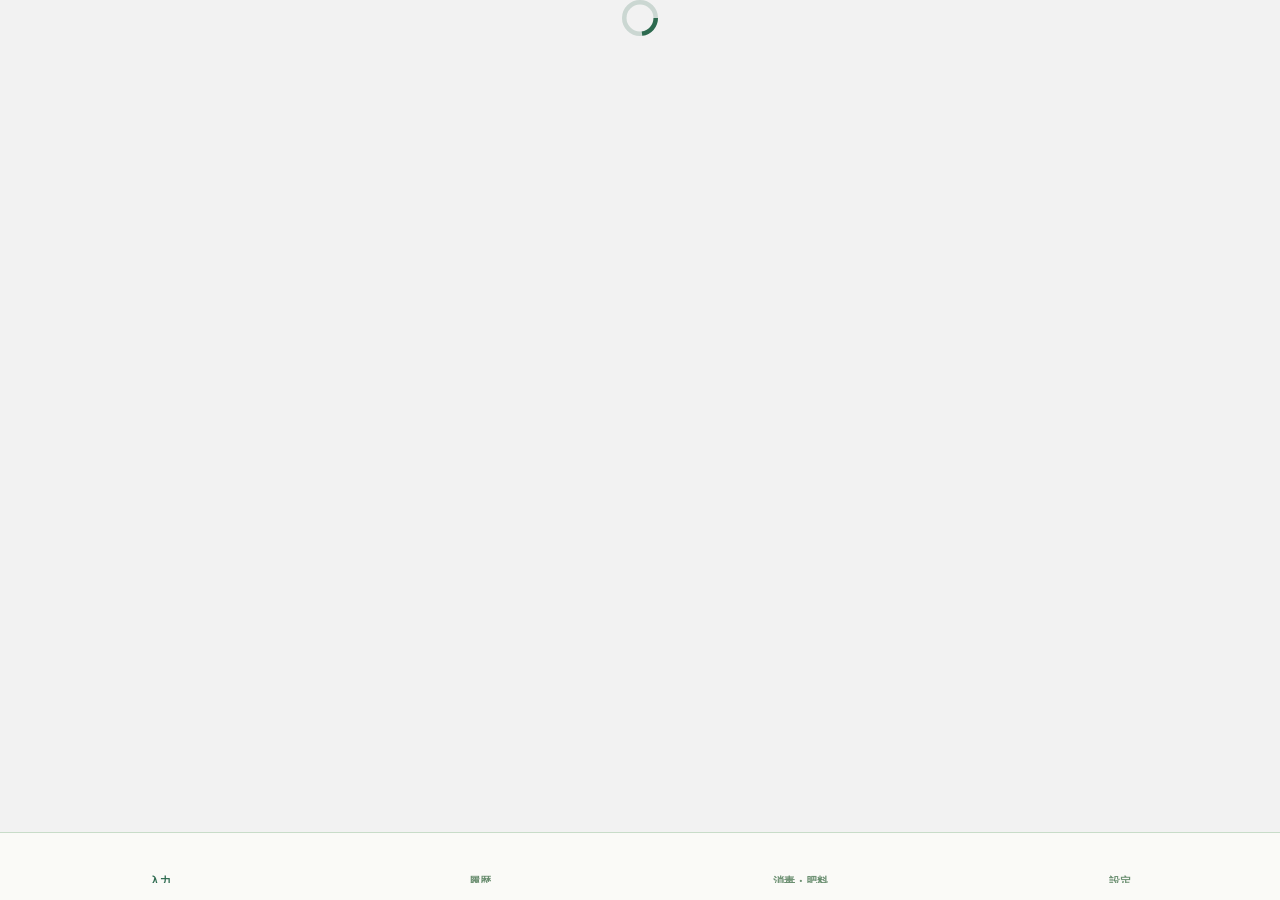
==== (tabs)/index.html @ 6258e8ff "トマトトーンの場所選択UIを病害虫報告と同じ方式に変更" ====
<!DOCTYPE html><html  lang="en"><head><title data-rh="true"></title><meta charSet="utf-8"/><meta name="viewport" content="width=device-width, initial-scale=1, shrink-to-fit=no"/><meta http-equiv="X-UA-Compatible" content="IE=edge"/><style id="expo-reset">#root,body,html{height:100%}body{overflow:hidden}#root{display:flex}</style><style id="react-native-stylesheet">[stylesheet-group="0"]{}
body{margin:0;}
button::-moz-focus-inner,input::-moz-focus-inner{border:0;padding:0;}
html{-ms-text-size-adjust:100%;-webkit-text-size-adjust:100%;-webkit-tap-highlight-color:rgba(0,0,0,0);}
input::-webkit-search-cancel-button,input::-webkit-search-decoration,input::-webkit-search-results-button,input::-webkit-search-results-decoration{display:none;}
[stylesheet-group="1"]{}
.css-11aywtz{-moz-appearance:textfield;-webkit-appearance:none;background-color:rgba(0,0,0,0.00);border-bottom-left-radius:0px;border-bottom-right-radius:0px;border-top-left-radius:0px;border-top-right-radius:0px;border:0 solid black;box-sizing:border-box;font:14px -apple-system,BlinkMacSystemFont,"Segoe UI",Roboto,Helvetica,Arial,sans-serif;margin:0px;padding:0px;resize:none;}
.css-146c3p1{background-color:rgba(0,0,0,0.00);border:0 solid black;box-sizing:border-box;color:rgba(0,0,0,1.00);display:inline;font:14px -apple-system,BlinkMacSystemFont,"Segoe UI",Roboto,Helvetica,Arial,sans-serif;list-style:none;margin:0px;padding:0px;position:relative;text-align:start;text-decoration:none;white-space:pre-wrap;word-wrap:break-word;}
.css-1jxf684{background-color:rgba(0,0,0,0.00);border:0 solid black;box-sizing:border-box;color:inherit;display:inline;font:inherit;list-style:none;margin:0px;padding:0px;position:relative;text-align:inherit;text-decoration:none;white-space:inherit;word-wrap:break-word;}
.css-9pa8cd{bottom:0px;height:100%;left:0px;opacity:0;position:absolute;right:0px;top:0px;width:100%;z-index:-1;}
.css-g5y9jx{align-content:flex-start;align-items:stretch;background-color:rgba(0,0,0,0.00);border:0 solid black;box-sizing:border-box;display:flex;flex-basis:auto;flex-direction:column;flex-shrink:0;list-style:none;margin:0px;min-height:0px;min-width:0px;padding:0px;position:relative;text-decoration:none;z-index:0;}
[stylesheet-group="2"]{}
.r-1064s9p{margin:4px;}
.r-11mg6pl{border-bottom-color:rgba(255,255,255,1.00);border-left-color:rgba(255,255,255,1.00);border-right-color:rgba(255,255,255,1.00);border-top-color:rgba(255,255,255,1.00);}
.r-13awgt0{flex:1;}
.r-16uyjmq{border-bottom-left-radius:22px;border-bottom-right-radius:22px;border-top-left-radius:22px;border-top-right-radius:22px;}
.r-170ecdi{border-bottom-color:rgba(255,255,255,0.60);border-left-color:rgba(255,255,255,0.60);border-right-color:rgba(255,255,255,0.60);border-top-color:rgba(255,255,255,0.60);}
.r-17gur6a{border-bottom-left-radius:0px;border-bottom-right-radius:0px;border-top-left-radius:0px;border-top-right-radius:0px;}
.r-1867qdf{border-bottom-left-radius:16px;border-bottom-right-radius:16px;border-top-left-radius:16px;border-top-right-radius:16px;}
.r-1awa8pu{border-bottom-color:rgba(101,119,134,1.00);border-left-color:rgba(101,119,134,1.00);border-right-color:rgba(101,119,134,1.00);border-top-color:rgba(101,119,134,1.00);}
.r-1bq2mok{margin:3px;}
.r-1d4xg89{border-bottom-color:rgba(170,184,194,1.00);border-left-color:rgba(170,184,194,1.00);border-right-color:rgba(170,184,194,1.00);border-top-color:rgba(170,184,194,1.00);}
.r-1dedoh8{border-bottom-left-radius:9px;border-bottom-right-radius:9px;border-top-left-radius:9px;border-top-right-radius:9px;}
.r-1dzdj1l{border-bottom-left-radius:10px;border-bottom-right-radius:10px;border-top-left-radius:10px;border-top-right-radius:10px;}
.r-1f0042m{border-bottom-left-radius:5px;border-bottom-right-radius:5px;border-top-left-radius:5px;border-top-right-radius:5px;}
.r-1fuqb1j{border-bottom-left-radius:24px;border-bottom-right-radius:24px;border-top-left-radius:24px;border-top-right-radius:24px;}
.r-1j16mh1{border-bottom-left-radius:100%;border-bottom-right-radius:100%;border-top-left-radius:100%;border-top-right-radius:100%;}
.r-1jkafct{border-bottom-left-radius:2px;border-bottom-right-radius:2px;border-top-left-radius:2px;border-top-right-radius:2px;}
.r-1jyn79y{border-bottom-color:rgba(0,150,136,1.00);border-left-color:rgba(0,150,136,1.00);border-right-color:rgba(0,150,136,1.00);border-top-color:rgba(0,150,136,1.00);}
.r-1m7mu0x{border-bottom-left-radius:36px;border-bottom-right-radius:36px;border-top-left-radius:36px;border-top-right-radius:36px;}
.r-1mxhqmb{border-bottom-left-radius:11px;border-bottom-right-radius:11px;border-top-left-radius:11px;border-top-right-radius:11px;}
.r-1pcd2l5{padding:20px;}
.r-1phboty{border-bottom-style:solid;border-left-style:solid;border-right-style:solid;border-top-style:solid;}
.r-1px6drs{border-bottom-left-radius:7px;border-bottom-right-radius:7px;border-top-left-radius:7px;border-top-right-radius:7px;}
.r-1q9bdsx{border-bottom-left-radius:12px;border-bottom-right-radius:12px;border-top-left-radius:12px;border-top-right-radius:12px;}
.r-1qsk4np{overflow-x:clip;overflow-y:clip;}
.r-1rf8fdq{border-bottom-width:1.5px;border-left-width:1.5px;border-right-width:1.5px;border-top-width:1.5px;}
.r-1rvyss1{border-bottom-color:rgba(255,255,255,0.20);border-left-color:rgba(255,255,255,0.20);border-right-color:rgba(255,255,255,0.20);border-top-color:rgba(255,255,255,0.20);}
.r-1slz7xr{padding:14px;}
.r-1sp51qo{padding:10px;}
.r-1txcine{border-bottom-left-radius:13px;border-bottom-right-radius:13px;border-top-left-radius:13px;border-top-right-radius:13px;}
.r-1udh08x{overflow-x:hidden;overflow-y:hidden;}
.r-1upjcm2{border-bottom-color:rgba(239,68,68,1.00);border-left-color:rgba(239,68,68,1.00);border-right-color:rgba(239,68,68,1.00);border-top-color:rgba(239,68,68,1.00);}
.r-1uu6nss{padding:5px;}
.r-1xfd6ze{border-bottom-left-radius:8px;border-bottom-right-radius:8px;border-top-left-radius:8px;border-top-right-radius:8px;}
.r-1ylenci{border-bottom-left-radius:15px;border-bottom-right-radius:15px;border-top-left-radius:15px;border-top-right-radius:15px;}
.r-494qqr{padding:32px;}
.r-4a18lf{border-bottom-color:rgba(255,0,0,1.00);border-left-color:rgba(255,0,0,1.00);border-right-color:rgba(255,0,0,1.00);border-top-color:rgba(255,0,0,1.00);}
.r-60ke3l{border-bottom-color:rgba(0,128,0,1.00);border-left-color:rgba(0,128,0,1.00);border-right-color:rgba(0,128,0,1.00);border-top-color:rgba(0,128,0,1.00);}
.r-6jwuau{border-bottom-color:rgba(220,38,38,1.00);border-left-color:rgba(220,38,38,1.00);border-right-color:rgba(220,38,38,1.00);border-top-color:rgba(220,38,38,1.00);}
.r-6ncur5{border-bottom-left-radius:18px;border-bottom-right-radius:18px;border-top-left-radius:18px;border-top-right-radius:18px;}
.r-6t2glc{border-bottom-left-radius:40px;border-bottom-right-radius:40px;border-top-left-radius:40px;border-top-right-radius:40px;}
.r-9x6qib{border-bottom-color:rgba(204,214,221,1.00);border-left-color:rgba(204,214,221,1.00);border-right-color:rgba(204,214,221,1.00);border-top-color:rgba(204,214,221,1.00);}
.r-a1yn9n{border-bottom-left-radius:28px;border-bottom-right-radius:28px;border-top-left-radius:28px;border-top-right-radius:28px;}
.r-cdmcib{border-bottom-left-radius:3px;border-bottom-right-radius:3px;border-top-left-radius:3px;border-top-right-radius:3px;}
.r-crgep1{margin:0px;}
.r-d045u9{border-bottom-width:2px;border-left-width:2px;border-right-width:2px;border-top-width:2px;}
.r-d23pfw{padding:24px;}
.r-dta0w2{flex:2;}
.r-edyy15{padding:8px;}
.r-eg6o18{border-bottom-style:dashed;border-left-style:dashed;border-right-style:dashed;border-top-style:dashed;}
.r-fx7oqy{border-bottom-color:rgba(0,0,255,1.00);border-left-color:rgba(0,0,255,1.00);border-right-color:rgba(0,0,255,1.00);border-top-color:rgba(0,0,255,1.00);}
.r-hv52eu{margin:12px;}
.r-kdyh1x{border-bottom-left-radius:6px;border-bottom-right-radius:6px;border-top-left-radius:6px;border-top-right-radius:6px;}
.r-kq9wsh{padding:13px;}
.r-krxsd3{display:-webkit-box;}
.r-m4suti{border-bottom-color:rgba(209,213,219,1.00);border-left-color:rgba(209,213,219,1.00);border-right-color:rgba(209,213,219,1.00);border-top-color:rgba(209,213,219,1.00);}
.r-nsbfu8{padding:16px;}
.r-rs99b7{border-bottom-width:1px;border-left-width:1px;border-right-width:1px;border-top-width:1px;}
.r-t23y2h{border-bottom-left-radius:14px;border-bottom-right-radius:14px;border-top-left-radius:14px;border-top-right-radius:14px;}
.r-t60dpp{padding:0px;}
.r-tuq35u{padding:4px;}
.r-urltzf{border-bottom-color:rgba(254,178,178,1.00);border-left-color:rgba(254,178,178,1.00);border-right-color:rgba(254,178,178,1.00);border-top-color:rgba(254,178,178,1.00);}
.r-wg31gx{border-bottom-color:rgba(49,53,56,1.00);border-left-color:rgba(49,53,56,1.00);border-right-color:rgba(49,53,56,1.00);border-top-color:rgba(49,53,56,1.00);}
.r-xoduu5{display:inline-flex;}
.r-xyw6el{padding:12px;}
.r-y47klf{border-bottom-left-radius:20px;border-bottom-right-radius:20px;border-top-left-radius:20px;border-top-right-radius:20px;}
.r-ywje51{margin:auto;}
.r-z2wwpe{border-bottom-left-radius:4px;border-bottom-right-radius:4px;border-top-left-radius:4px;border-top-right-radius:4px;}
[stylesheet-group="2.1"]{}
.r-11f147o{padding-bottom:8px;padding-top:8px;}
.r-11gswi8{padding-left:3px;padding-right:3px;}
.r-1559e4e{padding-bottom:2px;padding-top:2px;}
.r-17q4wm6{margin-left:5px;margin-right:5px;}
.r-184id4b{margin-bottom:12px;margin-top:12px;}
.r-18c5d7m{padding-left:6px;padding-right:6px;}
.r-1d7mnkm{padding-bottom:15px;padding-top:15px;}
.r-1e084wi{padding-left:0px;padding-right:0px;}
.r-1fkl15p{padding-left:32px;padding-right:32px;}
.r-1ih2u13{margin-left:14px;margin-right:14px;}
.r-1j93nrh{margin-left:0px;margin-right:0px;}
.r-1mkv55d{padding-bottom:0px;padding-top:0px;}
.r-1ml3abn{padding-bottom:14px;padding-top:14px;}
.r-1mmae3n{padding-bottom:12px;padding-top:12px;}
.r-1ntr0p{padding-left:5px;padding-right:5px;}
.r-1p4mezk{margin-left:18px;margin-right:18px;}
.r-1rsorjc{padding-left:36px;padding-right:36px;}
.r-1s5swlz{padding-bottom:9px;padding-top:9px;}
.r-1s8xllv{margin-left:-14px;margin-right:-14px;}
.r-1ubuhtd{padding-left:10px;padding-right:10px;}
.r-1wci7jc{padding-left:28px;padding-right:28px;}
.r-1xpp3t0{margin-left:16px;margin-right:16px;}
.r-1y6u10y{margin-bottom:20px;margin-top:20px;}
.r-1yd117h{padding-bottom:7px;padding-top:7px;}
.r-284m6k{padding-left:18px;padding-right:18px;}
.r-3o4zer{padding-left:12px;padding-right:12px;}
.r-3pj75a{padding-left:16px;padding-right:16px;}
.r-cnw61z{padding-bottom:4px;padding-top:4px;}
.r-cxgwc0{padding-left:24px;padding-right:24px;}
.r-dd0y9b{padding-bottom:20px;padding-top:20px;}
.r-f8sm7e{margin-left:auto;margin-right:auto;}
.r-gu64tb{padding-left:14px;padding-right:14px;}
.r-is05cd{padding-left:8px;padding-right:8px;}
.r-jdiy1a{margin-left:11px;margin-right:11px;}
.r-jusfrs{margin-left:12px;margin-right:12px;}
.r-n5f61p{margin-bottom:3px;margin-top:3px;}
.r-n7gxbd{padding-left:4px;padding-right:4px;}
.r-rehuqn{padding-bottom:5px;padding-top:5px;}
.r-u9wvl5{padding-left:20px;padding-right:20px;}
.r-ugi1tw{padding-left:5%;padding-right:5%;}
.r-vuvdlw{padding-bottom:6px;padding-top:6px;}
.r-w7s2jr{padding-bottom:16px;padding-top:16px;}
.r-wnp491{margin-left:2px;margin-right:2px;}
.r-xjggfu{padding-bottom:3px;padding-top:3px;}
.r-ytbthy{padding-bottom:10px;padding-top:10px;}
.r-ywh0we{padding-bottom:13px;padding-top:13px;}
[stylesheet-group="2.2"]{}
.r-10s2tm5{left:0%;}
.r-16o8guy{right:100%;}
.r-1a11zyx{margin-right:12px;}
.r-1cwvpvk{margin-left:12px;}
.r-1e97lx8{margin-right:3px;}
.r-1euzeng{padding-left:24px;}
.r-1g4tz6n{margin-right:-14.5px;}
.r-1h31txp{padding-right:16px;}
.r-1lhn9r{margin-left:-14.5px;}
.r-1sqnqi2{margin-left:3px;}
.r-1vl2501{padding-right:24px;}
.r-9mo606{margin-right:10px;}
.r-c59us2{left:-3px;}
.r-dqe1q{right:0%;}
.r-qb41rp{margin-right:5px;}
.r-rci37q{left:100%;}
.r-uhung1{margin-left:10px;}
.r-vpmibe{right:-3px;}
.r-w67my2{padding-left:16px;}
.r-wizibn{margin-left:5px;}
[stylesheet-group="3"]{}
.r-102gzdx{height:52px;}
.r-105ug2t{pointer-events:auto!important;}
.r-109y4c4{height:1px;}
.r-10g5efv{width:4px;}
.r-10i5owj{box-shadow:0px 2px 6px rgba(0,0,0,0.20);}
.r-10ptun7{height:16px;}
.r-10v3vxq{transform:scaleX(-1);}
.r-10x49cs{font-size:10px;}
.r-10xqauy{padding-top:env(safe-area-inset-top);}
.r-116b78n{color:rgba(255,255,255,0.85);}
.r-117bsoe{margin-bottom:20px;}
.r-11c0sde{margin-top:24px;}
.r-11j9u27{visibility:hidden;}
.r-11mpjr4{background-color:rgba(223,223,223,1.00);}
.r-11rk87y{padding-bottom:32px;}
.r-11udlyb{background-color:rgba(0,150,136,1.00);}
.r-11v9fek{min-width:180px;}
.r-11yh6sk{overflow-x:hidden;}
.r-12f6czt{top:17px;}
.r-12sm5po{letter-spacing:-0.3px;}
.r-12vffkv>* {pointer-events:auto;}
.r-12vffkv{pointer-events:none!important;}
.r-12ym1je{width:18px;}
.r-135wba7{line-height:24px;}
.r-13aq9py{animation-name:r-1iq689l;}
.r-13kc5u0{margin-left:1px;}
.r-13qz1uu{width:100%;}
.r-13tjlyg{transition-duration:0.1s;}
.r-1472mwg{height:24px;}
.r-14gqq1x{margin-top:4px;}
.r-14lw9ot{background-color:rgba(255,255,255,1.00);}
.r-14sbq61{background-color:rgba(33,150,243,1.00);}
.r-14yzgew{line-height:18px;}
.r-150rngu{-webkit-overflow-scrolling:touch;}
.r-156q2ks{margin-top:10px;}
.r-1599tul{gap:3px;}
.r-15d164r{margin-bottom:10px;}
.r-15nkz43{height:-56px;}
.r-15zivkp{margin-bottom:4px;}
.r-16dba41{font-weight:400;}
.r-16pcm1t{gap:20px;}
.r-16y2uox{flex-grow:1;}
.r-170w6zn{bottom:4px;}
.r-173mn98{align-self:flex-end;}
.r-173mzie{transform:scaleY(-1);}
.r-1777fci{justify-content:center;}
.r-17bb2tj{animation-duration:0.75s;}
.r-17leim2{background-repeat:repeat;}
.r-17s6mgv{justify-content:flex-end;}
.r-17tb59b{opacity:0.7;}
.r-17tloay{opacity:0.6;}
.r-17u3ijr{background-color:rgba(155,161,166,0.27);}
.r-184en5c{z-index:1;}
.r-18kxxzh{flex-grow:0;}
.r-18nhz7w{top:-3px;}
.r-18u1ve8{color:rgba(255,255,255,0.40);}
.r-18u37iz{flex-direction:row;}
.r-18yzcnr{height:22px;}
.r-19554kt{width:90px;}
.r-199wky7{width:30px;}
.r-19oahor{font-size:64px;}
.r-19qrga8{margin-top:3px;}
.r-19tjxh9{width:26px;}
.r-19wmn03{width:20px;}
.r-19z077z{touch-action:none;}
.r-1a2p6p6{-webkit-text-decoration-style:solid;text-decoration-style:solid;}
.r-1abnn5w{animation-play-state:paused;}
.r-1acpoxo{width:36px;}
.r-1aiqnjv{font-family:monospace,monospace;}
.r-1akm30i{line-height:13px;}
.r-1aockid{width:40px;}
.r-1aojig9{max-height:65%;}
.r-1awozwy{align-items:center;}
.r-1ay1djp{animation-duration:1s;}
.r-1b43r93{font-size:14px;}
.r-1bgnf4w{min-width:40%;}
.r-1blnp2b{width:72px;}
.r-1bymd8e{margin-top:2px;}
.r-1c6unfx{forced-color-adjust:none;}
.r-1c85bru{width:270px;}
.r-1cad53l{margin-bottom:14px;}
.r-1cmwbt1{gap:8px;}
.r-1cvj4g8{margin-top:1px;}
.r-1cwl3u0{line-height:16px;}
.r-1d09ksm{align-items:baseline;}
.r-1d2f490{left:0px;}
.r-1d5kdc7{flex-direction:column-reverse;}
.r-1ddef8g{-webkit-text-decoration-line:underline;text-decoration-line:underline;}
.r-1dernwh{height:70%;}
.r-1ei5mc7{cursor:inherit;}
.r-1el8sus{min-height:72px;}
.r-1enofrn{font-size:12px;}
.r-1euycsn{flex-direction:row-reverse;}
.r-1ewcgjf{box-shadow:0px 1px 3px rgba(0,0,0,0.5);}
.r-1f529hi{line-height:14px;}
.r-1ff274t{text-align:right;}
.r-1ff5aok{right:20px;}
.r-1ffj0ar{background-color:rgba(0,0,0,0.40);}
.r-1g7fiml{height:30px;}
.r-1g80hic{opacity:0.8;}
.r-1ge9hsw{max-width:960px;}
.r-1ghxqbu{font-variant:tabular-nums;}
.r-1gkfh8e{font-size:11px;}
.r-1glkqn6{width:80px;}
.r-1gwld19{min-width:100px;}
.r-1gzrgec{margin-bottom:-4px;}
.r-1h0z5md{justify-content:flex-start;}
.r-1h2t8mc{width:0px;}
.r-1h8ys4a{padding-top:4px;}
.r-1habvwh{align-items:flex-start;}
.r-1hjkk89{margin-left:-3px;}
.r-1hjwoze{height:18px;}
.r-1hy97zq{padding-top:80px;}
.r-1i10wst{font-size:18px;}
.r-1i6wzkk{-moz-transition-property:opacity;-webkit-transition-property:opacity;transition-property:opacity;}
.r-1i71y14{gap:14px;}
.r-1ibsocu{font-size:70px;}
.r-1ifxtd0{margin-bottom:16px;}
.r-1ijeh26{background-color:rgba(255,240,240,1.00);}
.r-1ikidpy{letter-spacing:0.5px;}
.r-1iln25a{word-wrap:normal;}
.r-1inkyih{font-size:17px;}
.r-1iusvr4{flex-basis:0px;}
.r-1iww7jx{width:28px;}
.r-1janqcz{width:16px;}
.r-1jfjq5a{color:rgba(220,38,38,1.00);}
.r-1jg9483{width:8px;}
.r-1jj8364{margin-left:auto;}
.r-1jkjb{margin-left:8px;}
.r-1k25im9{height:26px;}
.r-1kb76zh{margin-right:8px;}
.r-1kbxlxu{color:rgba(156,163,175,1.00);}
.r-1kfrs79{font-weight:600;}
.r-1kihuf0{align-self:center;}
.r-1kufxrw{max-width:70px;}
.r-1kz6sp{width:52px;}
.r-1l7z4oj{padding-bottom:16px;}
.r-1ld3bg{top:-4px;}
.r-1ldzwu0{animation-timing-function:linear;}
.r-1loqt21{cursor:pointer;}
.r-1m4drjs{top:-6px;}
.r-1m5eot9{min-width:70px;}
.r-1mhb1uw{width:42px;}
.r-1mlwlqe{flex-basis:auto;}
.r-1mnahxq{margin-top:0px;}
.r-1mosvo3{color:rgba(116,42,42,1.00);}
.r-1mrlafo{background-position:0;}
.r-1muvv40{animation-iteration-count:infinite;}
.r-1n20pny{width:140px;}
.r-1niwhzg{background-color:rgba(0,0,0,0.00);}
.r-1nlw0im{bottom:8px;}
.r-1no09lo{margin-top:28px;}
.r-1nxhmzv{margin-bottom:28px;}
.r-1ny4l3l{outline-style:none;}
.r-1oa20y{max-width:80px;}
.r-1ocf4r9{scroll-snap-type:y mandatory;}
.r-1ochu93{right:-20px;}
.r-1od2jal{font-weight:300;}
.r-1odb0v4{line-height:74px;}
.r-1ois7e2{color:rgba(55,65,81,1.00);}
.r-1oji4za{width:30%;}
.r-1onu96p{border-curve:continuous;}
.r-1oqotk3{color:rgba(197,48,48,1.00);}
.r-1oszu61{align-items:stretch;}
.r-1otgn73{touch-action:manipulation;}
.r-1p0dtai{bottom:0px;}
.r-1pcdyqj{margin-right:6px;}
.r-1pe4m6s{background-color:rgba(255,245,245,1.00);}
.r-1pexk7n{height:14px;}
.r-1ph75f1{height:80px;}
.r-1pi2tsx{height:100%;}
.r-1pm8pkb{font-family:Courier;}
.r-1pyaxff{padding-right:8px;}
.r-1q142lx{flex-shrink:0;}
.r-1qd0xha{font-family:-apple-system,BlinkMacSystemFont,"Segoe UI",Roboto,Helvetica,Arial,sans-serif;}
.r-1qulhi1{animation-name:r-1pzkwqh;}
.r-1r4fvd0{color:rgba(82,169,255,1.00);}
.r-1r74h94{left:8px;}
.r-1r8g8re{height:36px;}
.r-1rnoaur{overflow-y:auto;}
.r-1s2bzr4{margin-top:12px;}
.r-1sg8ghl{z-index:1000;}
.r-1ssbvtb{gap:12px;}
.r-1svt5kg{right:-8px;}
.r-1swv7u1{box-shadow:0px 2px 4px rgba(0,0,0,0.15);}
.r-1sxrcry{background-size:auto;}
.r-1t2hasf{padding-bottom:18px;}
.r-1tsma7m{color:rgba(239,68,68,1.00);}
.r-1uacjwt{top:50px;}
.r-1udbk01{text-overflow:ellipsis;}
.r-1ugchlj{height:44px;}
.r-1ui5ee8{font-size:32px;}
.r-1ujkv8a{aspect-ratio:1;}
.r-1uq9rlk{max-height:200px;}
.r-1uwte3a{padding-bottom:40px;}
.r-1v1z2uz{margin-top:32px;}
.r-1vr29t4{font-weight:800;}
.r-1w1br8q{right:3px;}
.r-1w2pmg{height:0px;}
.r-1w6e6rj{flex-wrap:wrap;}
.r-1wbh5a2{flex-shrink:1;}
.r-1wfhzrg{height:120px;}
.r-1wtj0ep{justify-content:space-between;}
.r-1wyvozj{left:50%;}
.r-1wyyakw{z-index:-1;}
.r-1wzrnnt{margin-top:16px;}
.r-1wztat5{height:140px;}
.r-1x35g6{font-size:24px;}
.r-1x9gqwl{max-height:52px;}
.r-1xbve24{height:6px;}
.r-1xcajam{position:fixed;}
.r-1xnzce8{-moz-user-select:text;-webkit-user-select:text;user-select:text;}
.r-1xpsq9i{box-shadow:0px 3px 3px rgba(0, 0, 0, 0.33);}
.r-1xzupcd{width:13px;}
.r-1yef0xd{animation-name:r-11cv4x;}
.r-1yvhtrz{width:32px;}
.r-1yywti8{max-width:52px;}
.r-2eszeu::-webkit-scrollbar{display:none}
.r-2eszeu{scrollbar-width:none;}
.r-2o02ov{margin-top:40px;}
.r-2tavb8{background-color:rgba(0,0,0,0.60);}
.r-30o5oe{-moz-appearance:none;-ms-appearance:none;-webkit-appearance:none;appearance:none;}
.r-30qeir{bottom:-4px;}
.r-356f0p{letter-spacing:0.35px;}
.r-36ujnk{font-style:italic;}
.r-37igu{height:90px;}
.r-3da1kt{height:8px;}
.r-3mc0re{right:8px;}
.r-3psxfr{right:-6px;}
.r-3s2u2q{white-space:nowrap;}
.r-3z9gw1{max-height:90%;}
.r-417010{z-index:0;}
.r-461dsm{min-height:4px;}
.r-4d76ec{height:200px;}
.r-4gszlv{background-size:cover;}
.r-4m99jg{max-width:320px;}
.r-4qi52x{max-height:60%;}
.r-4v7adb{height:5px;}
.r-5fcqz0{line-height:17px;}
.r-5kkj8d{border-top-width:1px;}
.r-5oul0u{margin-bottom:8px;}
.r-5t7p9m{padding-top:14px;}
.r-60vfwk{min-width:1px;}
.r-633pao>* {pointer-events:none;}
.r-633pao{pointer-events:none!important;}
.r-67i7yn{left:-20px;}
.r-6dt33c{opacity:1;}
.r-6gpygo{margin-bottom:12px;}
.r-6taxm2:-ms-input-placeholder{color:var(--placeholderTextColor);opacity:1;}
.r-6taxm2::-moz-placeholder{color:var(--placeholderTextColor);opacity:1;}
.r-6taxm2::-webkit-input-placeholder{color:var(--placeholderTextColor);opacity:1;}
.r-6taxm2::placeholder{color:var(--placeholderTextColor);opacity:1;}
.r-726pan{width:31px;}
.r-76blku{height:21px;}
.r-7cikom{font-size:inherit;}
.r-7l9xyp{background-color:rgba(255,255,255,0.20);}
.r-7p11b{color:rgba(255,255,255,0.75);}
.r-7q8q6z{cursor:default;}
.r-8akbws{-webkit-box-orient:vertical;}
.r-8ay8q1{letter-spacing:0.1px;}
.r-8hc5te{width:6px;}
.r-97e31f{padding-bottom:env(safe-area-inset-bottom);}
.r-9aw3ui{gap:4px;}
.r-9cviqr{margin-left:2px;}
.r-9cy4zw{border-bottom-width:0.5px;}
.r-9daxd3{animation-duration:250ms;}
.r-9dmdro{top:40px;}
.r-a023e6{font-size:15px;}
.r-ad9o1y{vertical-align:top;}
.r-adyw6z{font-size:20px;}
.r-agouwx{transform:translateZ(0);}
.r-ah5dr5>* {pointer-events:none;}
.r-ah5dr5{pointer-events:auto!important;}
.r-aruset{font-weight:200;}
.r-b88u0q{font-weight:700;}
.r-b8lwoo{width:100px;}
.r-bi4vy9{transform:translateY(100%);}
.r-bipjfj{width:-56px;}
.r-bnwqim{position:relative;}
.r-bt1l66{min-height:20px;}
.r-buy8e9{overflow-y:hidden;}
.r-bv2aro{padding-left:env(safe-area-inset-left);}
.r-c68hjy{color:rgba(161,161,161,1.00);}
.r-chv771{bottom:-32px;}
.r-cpa5s6{scroll-snap-align:start;}
.r-cqee49{color:rgba(0,0,0,1.00);}
.r-cqzzvf{border-top-right-radius:20px;}
.r-d0pm55{margin-bottom:5px;}
.r-dc5v9k{height:80%;}
.r-dkge59{background-color:rgba(170,184,194,1.00);}
.r-dnmrzs{max-width:100%;}
.r-drfeu3{background-color:rgba(0,0,0,0.50);}
.r-eaezby{line-height:26px;}
.r-eafdt9{transition-duration:0.15s;}
.r-ebwn4k{animation-name:r-q67da2;}
.r-ehq7j7{background-size:contain;}
.r-eqz5dr{flex-direction:column;}
.r-eu3ka{height:40px;}
.r-evnaw{font-size:22px;}
.r-f1odvy{margin-bottom:6px;}
.r-f1w8kp{border-top-left-radius:20px;}
.r-f4gmv6{gap:16px;}
.r-f5c2rd{max-height:75%;}
.r-f9v2oj{max-height:80%;}
.r-fdjqy7{text-align:left;}
.r-g3mlsw{animation-name:r-t2lo5v;}
.r-ghxds0{transform:translateY(0%);}
.r-gtdqiz{position:-webkit-sticky;position:sticky;}
.r-h0d30l{height:28px;}
.r-h3f8nf{min-height:100px;}
.r-h3s6tt{height:48px;}
.r-h6r2zm{min-width:4px;}
.r-hbpseb{line-height:22px;}
.r-hjklzo{line-height:19px;}
.r-hvns9x{max-width:400px;}
.r-hxflta{padding-right:env(safe-area-inset-right);}
.r-i03k3n{padding-bottom:14px;}
.r-i61hcz{min-width:20px;}
.r-i6by83{background-color:rgba(0,0,0,0.92);}
.r-icoktb{opacity:0.5;}
.r-icxjq6{opacity:0.85;}
.r-ipm5af{top:0px;}
.r-irdyr2{background-color:rgba(255,255,255,0.25);}
.r-j03pct{min-width:80px;}
.r-j2kj52{padding-right:12px;}
.r-jwli3a{color:rgba(255,255,255,1.00);}
.r-k200y{align-self:flex-start;}
.r-k8qxaj{padding-bottom:20px;}
.r-kc8jnq{margin-top:6px;}
.r-kdggn{background-color:rgba(0,0,0,0.06);}
.r-kemksi{background-color:rgba(0,0,0,1.00);}
.r-kizejy{color:rgba(155,161,166,1.00);}
.r-knv0ih{margin-top:8px;}
.r-kpc20e{color:rgba(255,255,255,0.80);}
.r-ktdv3k{min-width:18px;}
.r-ky29hr{bottom:2px;}
.r-kzbkwu{padding-bottom:12px;}
.r-l0gwng{width:200px;}
.r-l71dzp{margin-top:14px;}
.r-leqjx2{animation-timing-function:cubic-bezier(0.215, 0.61, 0.355, 1);}
.r-lltvgl{overflow-x:auto;}
.r-lpb231{height:168px;}
.r-lrsllp{width:24px;}
.r-lrvibr{-moz-user-select:none;-webkit-user-select:none;user-select:none;}
.r-mabqd8{height:32px;}
.r-majxgm{font-weight:500;}
.r-mfh4gg{scroll-snap-type:x mandatory;}
.r-mhe3cw{z-index:10;}
.r-mjyw6{min-height:80px;}
.r-mro3nb{background-color:rgba(21,23,24,1.00);}
.r-n6v787{font-size:13px;}
.r-njp1lv{padding-top:1px;}
.r-nk90ef{padding-left:2px;}
.r-o4n3w5{width:23px;}
.r-obd0qt{align-items:flex-end;}
.r-ojf8lh{gap:6px;}
.r-orgf3d{opacity:0;}
.r-oucylx{border-bottom-color:rgba(0,0,0,0.00);}
.r-peo1c{min-height:44px;}
.r-q4m81j{text-align:center;}
.r-qfi6ny{top:30000px;}
.r-qklmqi{border-bottom-width:1px;}
.r-qn3fzs{padding-bottom:24px;}
.r-qqjak8{font-size:9px;}
.r-r5vmyo{z-index:1002;}
.r-rjixqe{line-height:20px;}
.r-rs94m5{background-image:url("[data-uri]");}
.r-rwqe4o{width:48px;}
.r-s62m2j{animation-timing-function:cubic-bezier(0.47, 0, 0.745, 0.715);}
.r-s67bdx{font-size:48px;}
.r-sfbmgh{z-index:9999;}
.r-sgbo92{opacity:0.9;}
.r-sjivec{max-height:92%;}
.r-so7y2g{line-height:64px;}
.r-t4w6jl{min-width:72px;}
.r-tskmnb{padding-top:8px;}
.r-tsynxw{text-transform:uppercase;}
.r-ttdzmv{padding-top:12px;}
.r-u6sd8q{background-repeat:no-repeat;}
.r-u8s1d{position:absolute;}
.r-u92y06{background-color:rgba(255,165,0,1.00);}
.r-uaa2di{gap:10px;}
.r-ubezar{font-size:16px;}
.r-uho16t{font-size:34px;}
.r-upglh3{background-color:rgba(251,191,36,1.00);}
.r-usgzl9{width:44px;}
.r-v2u3o6{right:4px;}
.r-vacyoi{padding-bottom:64px;}
.r-van48c{caret-color:transparent;}
.r-vboj7i{top:-7px;}
.r-vvn4in{background-position:center;}
.r-vw2c0b{font-weight:bold;}
.r-wfqgy4{transition-duration:100ms;}
.r-wgabs5{border-bottom-width:2px;}
.r-ws9h79{left:4px;}
.r-wy61xf{height:72px;}
.r-x11e5r{font-family:SFMono-Regular, Menlo, Monaco, Consolas, "Liberation Mono", "Courier New", monospace;}
.r-x3cy2q{background-size:100% 100%;}
.r-xd6kpl{padding-bottom:8px;}
.r-xl3lkw{background-color:rgba(0,0,0,0.45);}
.r-xx3c9p{animation-name:r-imtty0;}
.r-y3rmyz{width:120px;}
.r-y7v2we{background-color:rgba(32,36,37,1.00);}
.r-yc9v9c{width:22px;}
.r-yie26v{z-index:1001;}
.r-yy2aun{font-size:26px;}
.r-z5qs1h{gap:2px;}
.r-z80fyv{height:20px;}
.r-zchlnj{right:0px;}
.r-zckr8k{max-height:85%;}
.r-zd98yo{margin-bottom:32px;}
.r-zl2h9q{margin-bottom:2px;}
.r-zs0bju{background-color:rgba(229,231,235,1.00);}
.r-zz5t5d{font-size:28px;}
@-webkit-keyframes r-11cv4x{0%{transform:rotate(0deg);}100%{transform:rotate(360deg);}}
@-webkit-keyframes r-1iq689l{0%{transform:translateY(0%);}100%{transform:translateY(100%);}}
@-webkit-keyframes r-1pzkwqh{0%{transform:translateY(100%);}100%{transform:translateY(0%);}}
@-webkit-keyframes r-imtty0{0%{opacity:0;}100%{opacity:1;}}
@-webkit-keyframes r-q67da2{0%{transform:translateX(-100%);}100%{transform:translateX(400%);}}
@-webkit-keyframes r-t2lo5v{0%{opacity:1;}100%{opacity:0;}}
@keyframes r-11cv4x{0%{transform:rotate(0deg);}100%{transform:rotate(360deg);}}
@keyframes r-1iq689l{0%{transform:translateY(0%);}100%{transform:translateY(100%);}}
@keyframes r-1pzkwqh{0%{transform:translateY(100%);}100%{transform:translateY(0%);}}
@keyframes r-imtty0{0%{opacity:0;}100%{opacity:1;}}
@keyframes r-q67da2{0%{transform:translateX(-100%);}100%{transform:translateX(400%);}}
@keyframes r-t2lo5v{0%{opacity:1;}100%{opacity:0;}}</style><script type="module">globalThis.__EXPO_ROUTER_HYDRATE__=true;</script><link rel="preload" href="/hayashi-farm-diary/_expo/static/css/web-f40b2c88d36e9e0f17bd23653a65896c.css" as="style"><link rel="stylesheet" href="/hayashi-farm-diary/_expo/static/css/web-f40b2c88d36e9e0f17bd23653a65896c.css"><link rel="icon" href="/hayashi-farm-diary/favicon.ico" /></head><body><div id="root"><div class="css-g5y9jx r-13awgt0"><!--$--><div class="css-g5y9jx" style="flex:1;--color-primary:#2D6A4F;--color-background:#FAFAF7;--color-surface:#F0F4EE;--color-foreground:#1B2E22;--color-muted:#6B8F71;--color-border:#C8DCC9;--color-success:#40916C;--color-warning:#D4A017;--color-error:#C1440E"><div class="css-g5y9jx r-13awgt0"><div class="css-g5y9jx" style="flex:1"><div style="position:absolute;left:0;right:0;top:0;bottom:0;pointer-events:none;visibility:hidden"></div><div class="css-g5y9jx r-13awgt0"><div class="css-g5y9jx r-13awgt0 r-1p0dtai r-1d2f490 r-u8s1d r-zchlnj r-ipm5af" style="background-color:rgba(242,242,242,1.00);display:flex"><div class="css-g5y9jx r-13awgt0"><div class="css-g5y9jx r-13awgt0"><!--$--><div style="position:absolute;left:0;right:0;top:0;bottom:0;pointer-events:none;visibility:hidden"></div><div class="css-g5y9jx r-13awgt0" style="flex-direction:column"><div class="css-g5y9jx r-13awgt0 r-1udh08x"><div class="css-g5y9jx r-1p0dtai r-1d2f490 r-u8s1d r-zchlnj r-ipm5af" style="z-index:0"><div class="css-g5y9jx r-13awgt0" style="background-color:rgba(242,242,242,1.00)"><div class="css-g5y9jx r-13awgt0"><!--$--><div class="css-g5y9jx flex-1 bg-background"><div class="css-g5y9jx flex-1" style="padding-top:0px;padding-right:0px;padding-bottom:0px;padding-left:0px"><div class="css-g5y9jx flex-1"><div class="css-g5y9jx" style="flex:1;justify-content:center;align-items:center"><div role="progressbar" aria-valuemax="1" aria-valuemin="0" class="css-g5y9jx r-1awozwy r-1777fci"><div class="css-g5y9jx r-1r8g8re r-1acpoxo r-17bb2tj r-1muvv40 r-1yef0xd r-1ldzwu0"><svg height="100%" viewBox="0 0 32 32" width="100%"><circle cx="16" cy="16" fill="none" r="14" stroke-width="4" style="stroke:#2D6A4F;opacity:0.2"></circle><circle cx="16" cy="16" fill="none" r="14" stroke-width="4" style="stroke:#2D6A4F;stroke-dasharray:80;stroke-dashoffset:60"></circle></svg></div></div></div></div></div></div><!--/$--></div></div></div></div><div class="css-g5y9jx r-1p0dtai r-zchlnj r-1d2f490 r-105ug2t" style="border-right-color:rgba(216,216,216,1.00);border-bottom-color:rgba(216,216,216,1.00);border-left-color:rgba(216,216,216,1.00);padding-right:0px;padding-left:0px;padding-top:8px;padding-bottom:12px;height:68px;background-color:rgba(250,250,247,1.00);border-top-color:rgba(200,220,201,1.00);border-top-width:0.5px;transform:translateY(0px)"><div class="css-g5y9jx r-1p0dtai r-1d2f490 r-u8s1d r-zchlnj r-ipm5af r-633pao"></div><div role="tablist" class="css-g5y9jx r-13awgt0 r-18u37iz"><div class="css-g5y9jx r-13awgt0" style="border-top-left-radius:0px;border-top-right-radius:0px;border-bottom-right-radius:0px;border-bottom-left-radius:0px;overflow-x:visible;overflow-y:visible"><a href="/hayashi-farm-diary/" role="tab" aria-selected="true" tabindex="0" class="css-g5y9jx r-1otgn73 r-1awozwy r-1onu96p r-eqz5dr r-1h0z5md r-1uu6nss" style="cursor:pointer;flex:1;background-color:rgba(0,0,0,0.00);border-top-left-radius:0px;border-top-right-radius:0px;border-bottom-right-radius:0px;border-bottom-left-radius:0px;opacity:1"><div class="css-g5y9jx r-h0d30l r-726pan"><div class="css-g5y9jx r-1awozwy r-1kihuf0 r-1pi2tsx r-1777fci r-u8s1d r-13qz1uu" style="opacity:1;min-width:25px"><div dir="auto" class="css-146c3p1"></div></div><div class="css-g5y9jx r-1awozwy r-1kihuf0 r-1pi2tsx r-1777fci r-u8s1d r-13qz1uu" style="opacity:0"><div dir="auto" class="css-146c3p1"></div></div></div><div dir="auto" class="css-146c3p1 r-dnmrzs r-1udh08x r-1udbk01 r-3s2u2q r-1iln25a r-1niwhzg r-q4m81j" style="color:rgba(45,106,79,1.00);font-family:system-ui, &quot;Segoe UI&quot;, Roboto, Helvetica, Arial, sans-serif, &quot;Apple Color Emoji&quot;, &quot;Segoe UI Emoji&quot;, &quot;Segoe UI Symbol&quot;;font-size:11px;font-weight:600">入力</div></a></div><div class="css-g5y9jx r-13awgt0" style="border-top-left-radius:0px;border-top-right-radius:0px;border-bottom-right-radius:0px;border-bottom-left-radius:0px;overflow-x:visible;overflow-y:visible"><a href="/hayashi-farm-diary/history" role="tab" aria-selected="false" tabindex="0" class="css-g5y9jx r-1otgn73 r-1awozwy r-1onu96p r-eqz5dr r-1h0z5md r-1uu6nss" style="cursor:pointer;flex:1;background-color:rgba(0,0,0,0.00);border-top-left-radius:0px;border-top-right-radius:0px;border-bottom-right-radius:0px;border-bottom-left-radius:0px;opacity:1"><div class="css-g5y9jx r-h0d30l r-726pan"><div class="css-g5y9jx r-1awozwy r-1kihuf0 r-1pi2tsx r-1777fci r-u8s1d r-13qz1uu" style="opacity:0;min-width:25px"><div dir="auto" class="css-146c3p1"></div></div><div class="css-g5y9jx r-1awozwy r-1kihuf0 r-1pi2tsx r-1777fci r-u8s1d r-13qz1uu" style="opacity:1"><div dir="auto" class="css-146c3p1"></div></div></div><div dir="auto" class="css-146c3p1 r-dnmrzs r-1udh08x r-1udbk01 r-3s2u2q r-1iln25a r-1niwhzg r-q4m81j" style="color:rgba(107,143,113,1.00);font-family:system-ui, &quot;Segoe UI&quot;, Roboto, Helvetica, Arial, sans-serif, &quot;Apple Color Emoji&quot;, &quot;Segoe UI Emoji&quot;, &quot;Segoe UI Symbol&quot;;font-size:11px;font-weight:600">履歴</div></a></div><div class="css-g5y9jx r-13awgt0" style="border-top-left-radius:0px;border-top-right-radius:0px;border-bottom-right-radius:0px;border-bottom-left-radius:0px;overflow-x:visible;overflow-y:visible"><a href="/hayashi-farm-diary/agro-history" role="tab" aria-selected="false" tabindex="0" class="css-g5y9jx r-1otgn73 r-1awozwy r-1onu96p r-eqz5dr r-1h0z5md r-1uu6nss" style="cursor:pointer;flex:1;background-color:rgba(0,0,0,0.00);border-top-left-radius:0px;border-top-right-radius:0px;border-bottom-right-radius:0px;border-bottom-left-radius:0px;opacity:1"><div class="css-g5y9jx r-h0d30l r-726pan"><div class="css-g5y9jx r-1awozwy r-1kihuf0 r-1pi2tsx r-1777fci r-u8s1d r-13qz1uu" style="opacity:0;min-width:25px"><div dir="auto" class="css-146c3p1"></div></div><div class="css-g5y9jx r-1awozwy r-1kihuf0 r-1pi2tsx r-1777fci r-u8s1d r-13qz1uu" style="opacity:1"><div dir="auto" class="css-146c3p1"></div></div></div><div dir="auto" class="css-146c3p1 r-dnmrzs r-1udh08x r-1udbk01 r-3s2u2q r-1iln25a r-1niwhzg r-q4m81j" style="color:rgba(107,143,113,1.00);font-family:system-ui, &quot;Segoe UI&quot;, Roboto, Helvetica, Arial, sans-serif, &quot;Apple Color Emoji&quot;, &quot;Segoe UI Emoji&quot;, &quot;Segoe UI Symbol&quot;;font-size:11px;font-weight:600">消毒・肥料</div></a></div><div class="css-g5y9jx r-13awgt0" style="border-top-left-radius:0px;border-top-right-radius:0px;border-bottom-right-radius:0px;border-bottom-left-radius:0px;overflow-x:visible;overflow-y:visible"><a href="/hayashi-farm-diary/settings" role="tab" aria-selected="false" tabindex="0" class="css-g5y9jx r-1otgn73 r-1awozwy r-1onu96p r-eqz5dr r-1h0z5md r-1uu6nss" style="cursor:pointer;flex:1;background-color:rgba(0,0,0,0.00);border-top-left-radius:0px;border-top-right-radius:0px;border-bottom-right-radius:0px;border-bottom-left-radius:0px;opacity:1"><div class="css-g5y9jx r-h0d30l r-726pan"><div class="css-g5y9jx r-1awozwy r-1kihuf0 r-1pi2tsx r-1777fci r-u8s1d r-13qz1uu" style="opacity:0;min-width:25px"><div dir="auto" class="css-146c3p1"></div></div><div class="css-g5y9jx r-1awozwy r-1kihuf0 r-1pi2tsx r-1777fci r-u8s1d r-13qz1uu" style="opacity:1"><div dir="auto" class="css-146c3p1"></div></div></div><div dir="auto" class="css-146c3p1 r-dnmrzs r-1udh08x r-1udbk01 r-3s2u2q r-1iln25a r-1niwhzg r-q4m81j" style="color:rgba(107,143,113,1.00);font-family:system-ui, &quot;Segoe UI&quot;, Roboto, Helvetica, Arial, sans-serif, &quot;Apple Color Emoji&quot;, &quot;Segoe UI Emoji&quot;, &quot;Segoe UI Symbol&quot;;font-size:11px;font-weight:600">設定</div></a></div></div></div></div><!--/$--></div></div></div></div></div></div></div><!--/$--></div></div><script src="/hayashi-farm-diary/_expo/static/js/web/entry-fa01b5a2e6973409924a740a9e431d1f.js" defer></script>
</body></html>
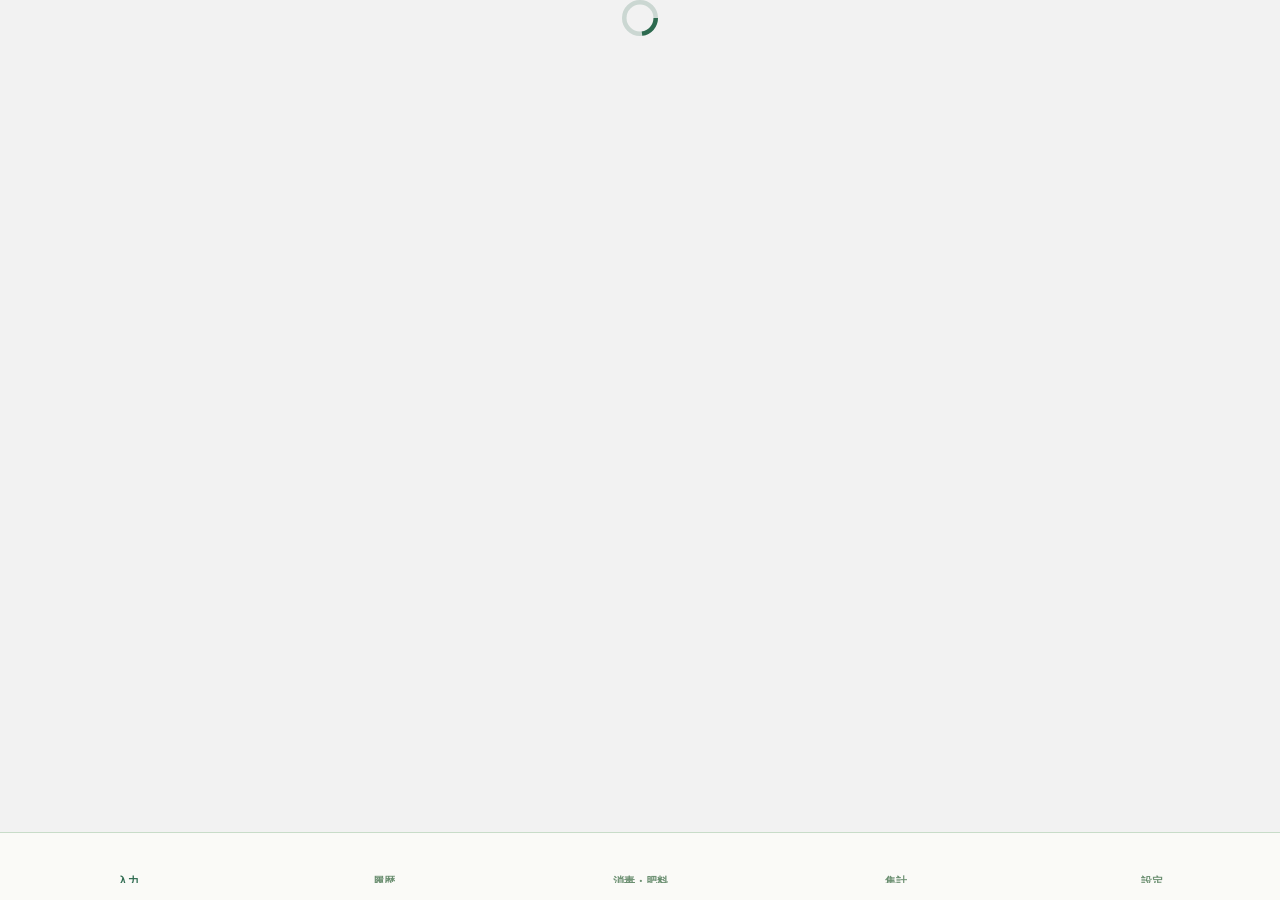
==== commit 454eb40e: "Add dashboard tab and DB sync for diary/settings" ====
--- a/(tabs)/index.html
+++ b/(tabs)/index.html
@@ -571,5 +571,5 @@
 @keyframes r-1pzkwqh{0%{transform:translateY(100%);}100%{transform:translateY(0%);}}
 @keyframes r-imtty0{0%{opacity:0;}100%{opacity:1;}}
 @keyframes r-q67da2{0%{transform:translateX(-100%);}100%{transform:translateX(400%);}}
-@keyframes r-t2lo5v{0%{opacity:1;}100%{opacity:0;}}</style><script type="module">globalThis.__EXPO_ROUTER_HYDRATE__=true;</script><link rel="preload" href="/hayashi-farm-diary/_expo/static/css/web-f40b2c88d36e9e0f17bd23653a65896c.css" as="style"><link rel="stylesheet" href="/hayashi-farm-diary/_expo/static/css/web-f40b2c88d36e9e0f17bd23653a65896c.css"><link rel="icon" href="/hayashi-farm-diary/favicon.ico" /></head><body><div id="root"><div class="css-g5y9jx r-13awgt0"><!--$--><div class="css-g5y9jx" style="flex:1;--color-primary:#2D6A4F;--color-background:#FAFAF7;--color-surface:#F0F4EE;--color-foreground:#1B2E22;--color-muted:#6B8F71;--color-border:#C8DCC9;--color-success:#40916C;--color-warning:#D4A017;--color-error:#C1440E"><div class="css-g5y9jx r-13awgt0"><div class="css-g5y9jx" style="flex:1"><div style="position:absolute;left:0;right:0;top:0;bottom:0;pointer-events:none;visibility:hidden"></div><div class="css-g5y9jx r-13awgt0"><div class="css-g5y9jx r-13awgt0 r-1p0dtai r-1d2f490 r-u8s1d r-zchlnj r-ipm5af" style="background-color:rgba(242,242,242,1.00);display:flex"><div class="css-g5y9jx r-13awgt0"><div class="css-g5y9jx r-13awgt0"><!--$--><div style="position:absolute;left:0;right:0;top:0;bottom:0;pointer-events:none;visibility:hidden"></div><div class="css-g5y9jx r-13awgt0" style="flex-direction:column"><div class="css-g5y9jx r-13awgt0 r-1udh08x"><div class="css-g5y9jx r-1p0dtai r-1d2f490 r-u8s1d r-zchlnj r-ipm5af" style="z-index:0"><div class="css-g5y9jx r-13awgt0" style="background-color:rgba(242,242,242,1.00)"><div class="css-g5y9jx r-13awgt0"><!--$--><div class="css-g5y9jx flex-1 bg-background"><div class="css-g5y9jx flex-1" style="padding-top:0px;padding-right:0px;padding-bottom:0px;padding-left:0px"><div class="css-g5y9jx flex-1"><div class="css-g5y9jx" style="flex:1;justify-content:center;align-items:center"><div role="progressbar" aria-valuemax="1" aria-valuemin="0" class="css-g5y9jx r-1awozwy r-1777fci"><div class="css-g5y9jx r-1r8g8re r-1acpoxo r-17bb2tj r-1muvv40 r-1yef0xd r-1ldzwu0"><svg height="100%" viewBox="0 0 32 32" width="100%"><circle cx="16" cy="16" fill="none" r="14" stroke-width="4" style="stroke:#2D6A4F;opacity:0.2"></circle><circle cx="16" cy="16" fill="none" r="14" stroke-width="4" style="stroke:#2D6A4F;stroke-dasharray:80;stroke-dashoffset:60"></circle></svg></div></div></div></div></div></div><!--/$--></div></div></div></div><div class="css-g5y9jx r-1p0dtai r-zchlnj r-1d2f490 r-105ug2t" style="border-right-color:rgba(216,216,216,1.00);border-bottom-color:rgba(216,216,216,1.00);border-left-color:rgba(216,216,216,1.00);padding-right:0px;padding-left:0px;padding-top:8px;padding-bottom:12px;height:68px;background-color:rgba(250,250,247,1.00);border-top-color:rgba(200,220,201,1.00);border-top-width:0.5px;transform:translateY(0px)"><div class="css-g5y9jx r-1p0dtai r-1d2f490 r-u8s1d r-zchlnj r-ipm5af r-633pao"></div><div role="tablist" class="css-g5y9jx r-13awgt0 r-18u37iz"><div class="css-g5y9jx r-13awgt0" style="border-top-left-radius:0px;border-top-right-radius:0px;border-bottom-right-radius:0px;border-bottom-left-radius:0px;overflow-x:visible;overflow-y:visible"><a href="/hayashi-farm-diary/" role="tab" aria-selected="true" tabindex="0" class="css-g5y9jx r-1otgn73 r-1awozwy r-1onu96p r-eqz5dr r-1h0z5md r-1uu6nss" style="cursor:pointer;flex:1;background-color:rgba(0,0,0,0.00);border-top-left-radius:0px;border-top-right-radius:0px;border-bottom-right-radius:0px;border-bottom-left-radius:0px;opacity:1"><div class="css-g5y9jx r-h0d30l r-726pan"><div class="css-g5y9jx r-1awozwy r-1kihuf0 r-1pi2tsx r-1777fci r-u8s1d r-13qz1uu" style="opacity:1;min-width:25px"><div dir="auto" class="css-146c3p1"></div></div><div class="css-g5y9jx r-1awozwy r-1kihuf0 r-1pi2tsx r-1777fci r-u8s1d r-13qz1uu" style="opacity:0"><div dir="auto" class="css-146c3p1"></div></div></div><div dir="auto" class="css-146c3p1 r-dnmrzs r-1udh08x r-1udbk01 r-3s2u2q r-1iln25a r-1niwhzg r-q4m81j" style="color:rgba(45,106,79,1.00);font-family:system-ui, &quot;Segoe UI&quot;, Roboto, Helvetica, Arial, sans-serif, &quot;Apple Color Emoji&quot;, &quot;Segoe UI Emoji&quot;, &quot;Segoe UI Symbol&quot;;font-size:11px;font-weight:600">入力</div></a></div><div class="css-g5y9jx r-13awgt0" style="border-top-left-radius:0px;border-top-right-radius:0px;border-bottom-right-radius:0px;border-bottom-left-radius:0px;overflow-x:visible;overflow-y:visible"><a href="/hayashi-farm-diary/history" role="tab" aria-selected="false" tabindex="0" class="css-g5y9jx r-1otgn73 r-1awozwy r-1onu96p r-eqz5dr r-1h0z5md r-1uu6nss" style="cursor:pointer;flex:1;background-color:rgba(0,0,0,0.00);border-top-left-radius:0px;border-top-right-radius:0px;border-bottom-right-radius:0px;border-bottom-left-radius:0px;opacity:1"><div class="css-g5y9jx r-h0d30l r-726pan"><div class="css-g5y9jx r-1awozwy r-1kihuf0 r-1pi2tsx r-1777fci r-u8s1d r-13qz1uu" style="opacity:0;min-width:25px"><div dir="auto" class="css-146c3p1"></div></div><div class="css-g5y9jx r-1awozwy r-1kihuf0 r-1pi2tsx r-1777fci r-u8s1d r-13qz1uu" style="opacity:1"><div dir="auto" class="css-146c3p1"></div></div></div><div dir="auto" class="css-146c3p1 r-dnmrzs r-1udh08x r-1udbk01 r-3s2u2q r-1iln25a r-1niwhzg r-q4m81j" style="color:rgba(107,143,113,1.00);font-family:system-ui, &quot;Segoe UI&quot;, Roboto, Helvetica, Arial, sans-serif, &quot;Apple Color Emoji&quot;, &quot;Segoe UI Emoji&quot;, &quot;Segoe UI Symbol&quot;;font-size:11px;font-weight:600">履歴</div></a></div><div class="css-g5y9jx r-13awgt0" style="border-top-left-radius:0px;border-top-right-radius:0px;border-bottom-right-radius:0px;border-bottom-left-radius:0px;overflow-x:visible;overflow-y:visible"><a href="/hayashi-farm-diary/agro-history" role="tab" aria-selected="false" tabindex="0" class="css-g5y9jx r-1otgn73 r-1awozwy r-1onu96p r-eqz5dr r-1h0z5md r-1uu6nss" style="cursor:pointer;flex:1;background-color:rgba(0,0,0,0.00);border-top-left-radius:0px;border-top-right-radius:0px;border-bottom-right-radius:0px;border-bottom-left-radius:0px;opacity:1"><div class="css-g5y9jx r-h0d30l r-726pan"><div class="css-g5y9jx r-1awozwy r-1kihuf0 r-1pi2tsx r-1777fci r-u8s1d r-13qz1uu" style="opacity:0;min-width:25px"><div dir="auto" class="css-146c3p1"></div></div><div class="css-g5y9jx r-1awozwy r-1kihuf0 r-1pi2tsx r-1777fci r-u8s1d r-13qz1uu" style="opacity:1"><div dir="auto" class="css-146c3p1"></div></div></div><div dir="auto" class="css-146c3p1 r-dnmrzs r-1udh08x r-1udbk01 r-3s2u2q r-1iln25a r-1niwhzg r-q4m81j" style="color:rgba(107,143,113,1.00);font-family:system-ui, &quot;Segoe UI&quot;, Roboto, Helvetica, Arial, sans-serif, &quot;Apple Color Emoji&quot;, &quot;Segoe UI Emoji&quot;, &quot;Segoe UI Symbol&quot;;font-size:11px;font-weight:600">消毒・肥料</div></a></div><div class="css-g5y9jx r-13awgt0" style="border-top-left-radius:0px;border-top-right-radius:0px;border-bottom-right-radius:0px;border-bottom-left-radius:0px;overflow-x:visible;overflow-y:visible"><a href="/hayashi-farm-diary/settings" role="tab" aria-selected="false" tabindex="0" class="css-g5y9jx r-1otgn73 r-1awozwy r-1onu96p r-eqz5dr r-1h0z5md r-1uu6nss" style="cursor:pointer;flex:1;background-color:rgba(0,0,0,0.00);border-top-left-radius:0px;border-top-right-radius:0px;border-bottom-right-radius:0px;border-bottom-left-radius:0px;opacity:1"><div class="css-g5y9jx r-h0d30l r-726pan"><div class="css-g5y9jx r-1awozwy r-1kihuf0 r-1pi2tsx r-1777fci r-u8s1d r-13qz1uu" style="opacity:0;min-width:25px"><div dir="auto" class="css-146c3p1"></div></div><div class="css-g5y9jx r-1awozwy r-1kihuf0 r-1pi2tsx r-1777fci r-u8s1d r-13qz1uu" style="opacity:1"><div dir="auto" class="css-146c3p1"></div></div></div><div dir="auto" class="css-146c3p1 r-dnmrzs r-1udh08x r-1udbk01 r-3s2u2q r-1iln25a r-1niwhzg r-q4m81j" style="color:rgba(107,143,113,1.00);font-family:system-ui, &quot;Segoe UI&quot;, Roboto, Helvetica, Arial, sans-serif, &quot;Apple Color Emoji&quot;, &quot;Segoe UI Emoji&quot;, &quot;Segoe UI Symbol&quot;;font-size:11px;font-weight:600">設定</div></a></div></div></div></div><!--/$--></div></div></div></div></div></div></div><!--/$--></div></div><script src="/hayashi-farm-diary/_expo/static/js/web/entry-fa01b5a2e6973409924a740a9e431d1f.js" defer></script>
+@keyframes r-t2lo5v{0%{opacity:1;}100%{opacity:0;}}</style><script type="module">globalThis.__EXPO_ROUTER_HYDRATE__=true;</script><link rel="preload" href="/hayashi-farm-diary/_expo/static/css/web-f40b2c88d36e9e0f17bd23653a65896c.css" as="style"><link rel="stylesheet" href="/hayashi-farm-diary/_expo/static/css/web-f40b2c88d36e9e0f17bd23653a65896c.css"><link rel="icon" href="/hayashi-farm-diary/favicon.ico" /></head><body><div id="root"><div class="css-g5y9jx r-13awgt0"><!--$--><div class="css-g5y9jx" style="flex:1;--color-primary:#2D6A4F;--color-background:#FAFAF7;--color-surface:#F0F4EE;--color-foreground:#1B2E22;--color-muted:#6B8F71;--color-border:#C8DCC9;--color-success:#40916C;--color-warning:#D4A017;--color-error:#C1440E"><div class="css-g5y9jx r-13awgt0"><div class="css-g5y9jx" style="flex:1"><div style="position:absolute;left:0;right:0;top:0;bottom:0;pointer-events:none;visibility:hidden"></div><div class="css-g5y9jx r-13awgt0"><div class="css-g5y9jx r-13awgt0 r-1p0dtai r-1d2f490 r-u8s1d r-zchlnj r-ipm5af" style="background-color:rgba(242,242,242,1.00);display:flex"><div class="css-g5y9jx r-13awgt0"><div class="css-g5y9jx r-13awgt0"><!--$--><div style="position:absolute;left:0;right:0;top:0;bottom:0;pointer-events:none;visibility:hidden"></div><div class="css-g5y9jx r-13awgt0" style="flex-direction:column"><div class="css-g5y9jx r-13awgt0 r-1udh08x"><div class="css-g5y9jx r-1p0dtai r-1d2f490 r-u8s1d r-zchlnj r-ipm5af" style="z-index:0"><div class="css-g5y9jx r-13awgt0" style="background-color:rgba(242,242,242,1.00)"><div class="css-g5y9jx r-13awgt0"><!--$--><div class="css-g5y9jx flex-1 bg-background"><div class="css-g5y9jx flex-1" style="padding-top:0px;padding-right:0px;padding-bottom:0px;padding-left:0px"><div class="css-g5y9jx flex-1"><div class="css-g5y9jx" style="flex:1;justify-content:center;align-items:center"><div role="progressbar" aria-valuemax="1" aria-valuemin="0" class="css-g5y9jx r-1awozwy r-1777fci"><div class="css-g5y9jx r-1r8g8re r-1acpoxo r-17bb2tj r-1muvv40 r-1yef0xd r-1ldzwu0"><svg height="100%" viewBox="0 0 32 32" width="100%"><circle cx="16" cy="16" fill="none" r="14" stroke-width="4" style="stroke:#2D6A4F;opacity:0.2"></circle><circle cx="16" cy="16" fill="none" r="14" stroke-width="4" style="stroke:#2D6A4F;stroke-dasharray:80;stroke-dashoffset:60"></circle></svg></div></div></div></div></div></div><!--/$--></div></div></div></div><div class="css-g5y9jx r-1p0dtai r-zchlnj r-1d2f490 r-105ug2t" style="border-right-color:rgba(216,216,216,1.00);border-bottom-color:rgba(216,216,216,1.00);border-left-color:rgba(216,216,216,1.00);padding-right:0px;padding-left:0px;padding-top:8px;padding-bottom:12px;height:68px;background-color:rgba(250,250,247,1.00);border-top-color:rgba(200,220,201,1.00);border-top-width:0.5px;transform:translateY(0px)"><div class="css-g5y9jx r-1p0dtai r-1d2f490 r-u8s1d r-zchlnj r-ipm5af r-633pao"></div><div role="tablist" class="css-g5y9jx r-13awgt0 r-18u37iz"><div class="css-g5y9jx r-13awgt0" style="border-top-left-radius:0px;border-top-right-radius:0px;border-bottom-right-radius:0px;border-bottom-left-radius:0px;overflow-x:visible;overflow-y:visible"><a href="/hayashi-farm-diary/" role="tab" aria-selected="true" tabindex="0" class="css-g5y9jx r-1otgn73 r-1awozwy r-1onu96p r-eqz5dr r-1h0z5md r-1uu6nss" style="cursor:pointer;flex:1;background-color:rgba(0,0,0,0.00);border-top-left-radius:0px;border-top-right-radius:0px;border-bottom-right-radius:0px;border-bottom-left-radius:0px;opacity:1"><div class="css-g5y9jx r-h0d30l r-726pan"><div class="css-g5y9jx r-1awozwy r-1kihuf0 r-1pi2tsx r-1777fci r-u8s1d r-13qz1uu" style="opacity:1;min-width:25px"><div dir="auto" class="css-146c3p1"></div></div><div class="css-g5y9jx r-1awozwy r-1kihuf0 r-1pi2tsx r-1777fci r-u8s1d r-13qz1uu" style="opacity:0"><div dir="auto" class="css-146c3p1"></div></div></div><div dir="auto" class="css-146c3p1 r-dnmrzs r-1udh08x r-1udbk01 r-3s2u2q r-1iln25a r-1niwhzg r-q4m81j" style="color:rgba(45,106,79,1.00);font-family:system-ui, &quot;Segoe UI&quot;, Roboto, Helvetica, Arial, sans-serif, &quot;Apple Color Emoji&quot;, &quot;Segoe UI Emoji&quot;, &quot;Segoe UI Symbol&quot;;font-size:11px;font-weight:600">入力</div></a></div><div class="css-g5y9jx r-13awgt0" style="border-top-left-radius:0px;border-top-right-radius:0px;border-bottom-right-radius:0px;border-bottom-left-radius:0px;overflow-x:visible;overflow-y:visible"><a href="/hayashi-farm-diary/history" role="tab" aria-selected="false" tabindex="0" class="css-g5y9jx r-1otgn73 r-1awozwy r-1onu96p r-eqz5dr r-1h0z5md r-1uu6nss" style="cursor:pointer;flex:1;background-color:rgba(0,0,0,0.00);border-top-left-radius:0px;border-top-right-radius:0px;border-bottom-right-radius:0px;border-bottom-left-radius:0px;opacity:1"><div class="css-g5y9jx r-h0d30l r-726pan"><div class="css-g5y9jx r-1awozwy r-1kihuf0 r-1pi2tsx r-1777fci r-u8s1d r-13qz1uu" style="opacity:0;min-width:25px"><div dir="auto" class="css-146c3p1"></div></div><div class="css-g5y9jx r-1awozwy r-1kihuf0 r-1pi2tsx r-1777fci r-u8s1d r-13qz1uu" style="opacity:1"><div dir="auto" class="css-146c3p1"></div></div></div><div dir="auto" class="css-146c3p1 r-dnmrzs r-1udh08x r-1udbk01 r-3s2u2q r-1iln25a r-1niwhzg r-q4m81j" style="color:rgba(107,143,113,1.00);font-family:system-ui, &quot;Segoe UI&quot;, Roboto, Helvetica, Arial, sans-serif, &quot;Apple Color Emoji&quot;, &quot;Segoe UI Emoji&quot;, &quot;Segoe UI Symbol&quot;;font-size:11px;font-weight:600">履歴</div></a></div><div class="css-g5y9jx r-13awgt0" style="border-top-left-radius:0px;border-top-right-radius:0px;border-bottom-right-radius:0px;border-bottom-left-radius:0px;overflow-x:visible;overflow-y:visible"><a href="/hayashi-farm-diary/agro-history" role="tab" aria-selected="false" tabindex="0" class="css-g5y9jx r-1otgn73 r-1awozwy r-1onu96p r-eqz5dr r-1h0z5md r-1uu6nss" style="cursor:pointer;flex:1;background-color:rgba(0,0,0,0.00);border-top-left-radius:0px;border-top-right-radius:0px;border-bottom-right-radius:0px;border-bottom-left-radius:0px;opacity:1"><div class="css-g5y9jx r-h0d30l r-726pan"><div class="css-g5y9jx r-1awozwy r-1kihuf0 r-1pi2tsx r-1777fci r-u8s1d r-13qz1uu" style="opacity:0;min-width:25px"><div dir="auto" class="css-146c3p1"></div></div><div class="css-g5y9jx r-1awozwy r-1kihuf0 r-1pi2tsx r-1777fci r-u8s1d r-13qz1uu" style="opacity:1"><div dir="auto" class="css-146c3p1"></div></div></div><div dir="auto" class="css-146c3p1 r-dnmrzs r-1udh08x r-1udbk01 r-3s2u2q r-1iln25a r-1niwhzg r-q4m81j" style="color:rgba(107,143,113,1.00);font-family:system-ui, &quot;Segoe UI&quot;, Roboto, Helvetica, Arial, sans-serif, &quot;Apple Color Emoji&quot;, &quot;Segoe UI Emoji&quot;, &quot;Segoe UI Symbol&quot;;font-size:11px;font-weight:600">消毒・肥料</div></a></div><div class="css-g5y9jx r-13awgt0" style="border-top-left-radius:0px;border-top-right-radius:0px;border-bottom-right-radius:0px;border-bottom-left-radius:0px;overflow-x:visible;overflow-y:visible"><a href="/hayashi-farm-diary/dashboard" role="tab" aria-selected="false" tabindex="0" class="css-g5y9jx r-1otgn73 r-1awozwy r-1onu96p r-eqz5dr r-1h0z5md r-1uu6nss" style="cursor:pointer;flex:1;background-color:rgba(0,0,0,0.00);border-top-left-radius:0px;border-top-right-radius:0px;border-bottom-right-radius:0px;border-bottom-left-radius:0px;opacity:1"><div class="css-g5y9jx r-h0d30l r-726pan"><div class="css-g5y9jx r-1awozwy r-1kihuf0 r-1pi2tsx r-1777fci r-u8s1d r-13qz1uu" style="opacity:0;min-width:25px"><div dir="auto" class="css-146c3p1"></div></div><div class="css-g5y9jx r-1awozwy r-1kihuf0 r-1pi2tsx r-1777fci r-u8s1d r-13qz1uu" style="opacity:1"><div dir="auto" class="css-146c3p1"></div></div></div><div dir="auto" class="css-146c3p1 r-dnmrzs r-1udh08x r-1udbk01 r-3s2u2q r-1iln25a r-1niwhzg r-q4m81j" style="color:rgba(107,143,113,1.00);font-family:system-ui, &quot;Segoe UI&quot;, Roboto, Helvetica, Arial, sans-serif, &quot;Apple Color Emoji&quot;, &quot;Segoe UI Emoji&quot;, &quot;Segoe UI Symbol&quot;;font-size:11px;font-weight:600">集計</div></a></div><div class="css-g5y9jx r-13awgt0" style="border-top-left-radius:0px;border-top-right-radius:0px;border-bottom-right-radius:0px;border-bottom-left-radius:0px;overflow-x:visible;overflow-y:visible"><a href="/hayashi-farm-diary/settings" role="tab" aria-selected="false" tabindex="0" class="css-g5y9jx r-1otgn73 r-1awozwy r-1onu96p r-eqz5dr r-1h0z5md r-1uu6nss" style="cursor:pointer;flex:1;background-color:rgba(0,0,0,0.00);border-top-left-radius:0px;border-top-right-radius:0px;border-bottom-right-radius:0px;border-bottom-left-radius:0px;opacity:1"><div class="css-g5y9jx r-h0d30l r-726pan"><div class="css-g5y9jx r-1awozwy r-1kihuf0 r-1pi2tsx r-1777fci r-u8s1d r-13qz1uu" style="opacity:0;min-width:25px"><div dir="auto" class="css-146c3p1"></div></div><div class="css-g5y9jx r-1awozwy r-1kihuf0 r-1pi2tsx r-1777fci r-u8s1d r-13qz1uu" style="opacity:1"><div dir="auto" class="css-146c3p1"></div></div></div><div dir="auto" class="css-146c3p1 r-dnmrzs r-1udh08x r-1udbk01 r-3s2u2q r-1iln25a r-1niwhzg r-q4m81j" style="color:rgba(107,143,113,1.00);font-family:system-ui, &quot;Segoe UI&quot;, Roboto, Helvetica, Arial, sans-serif, &quot;Apple Color Emoji&quot;, &quot;Segoe UI Emoji&quot;, &quot;Segoe UI Symbol&quot;;font-size:11px;font-weight:600">設定</div></a></div></div></div></div><!--/$--></div></div></div></div></div></div></div><!--/$--></div></div><script src="/hayashi-farm-diary/_expo/static/js/web/entry-fda9745f19494d00a0ba3cb12a94fc7d.js" defer></script>
 </body></html>
